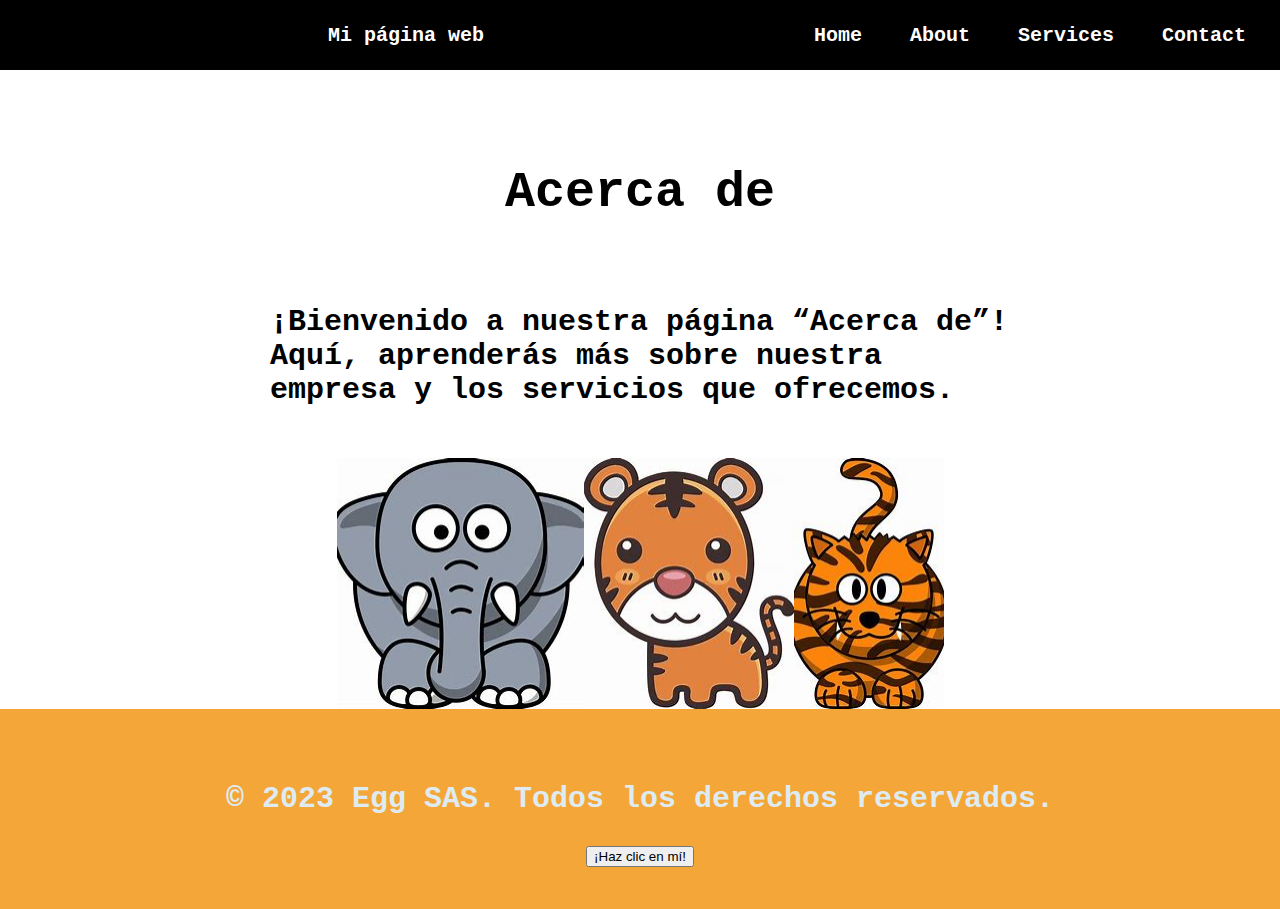
==== about.html @ 16e6a046 "Initial commit" ====
<!DOCTYPE html>
<html lang="en">
    <head>
        <meta charset="UTF-8">
        <meta http-equiv="X-UA-Compatible" content="IE=edge">
        <meta name="viewport" content="width=device-width, initial-scale=1.0">
        <title>web</title>
        <link rel="stylesheet" type="text/css" href="style.css" />
    </head>
    <body>
        <header class="container-nav">
            <nav class="navbar" role="navigation">>
            <a href="index.html" class="brand">Mi página web</a>
            <ul class="nav-links">
              <li><a href="index.html">Home</a></li>
              <li><a href="about.html">About</a></li>
              <li><a href="services.html">Services</a></li>
              <li><a href="contact.html">Contact</a></li>
            </ul>
        </nav>
        <button class="button-menu-toggle">Menu</button>
        </header>
        
        <main>
          <div class="container" >
            <h1>Acerca de</h1>
            <p>¡Bienvenido a nuestra página “Acerca de”! Aquí, aprenderás más sobre nuestra empresa y los servicios que ofrecemos.</p>
          </div>
      
          <div class="img-container">
            <img src="img/OIP.jfif" alt="Descripción de la imagen 1" />
            <img src="img/OIP1.jfif" alt="Descripción de la imagen 2" />
            <img src="img/OIP2.jfif" alt="Descripción de la imagen 3" />
          </div>
        </main>

        <footer>
            <p>© 2023 Egg SAS. Todos los derechos reservados.
            </p>
      
            <button onClick="showAlert()" aria-label="Haz clic en mí">¡Haz clic en mí!</button>
        </footer>
      
    <script src="script.js"></script>
    </body>
</html>
---- style.css ----
body, ul {
  color: black;
  margin: 0;
  font-family: monospace;
  font-weight: bold;
  font-size: 20px;
  padding: 0;
}

h1 {
  font-size: 50px;
  padding: 5%;
  padding-top: 5%;
  text-align: center;
}

p {
  font-family: "Courier New", Courier, monospace;
  padding: 1%;
  font-size: 30px;
  padding: 10px;
  margin: 20px;
}

.container {
  max-width: 800px;
  margin: auto;
  padding: 20px;
  justify-content: center;
}

.img-container {
  width: 100%;
  display: flex;
  flex-wrap: wrap;
  justify-content: center;
}

.video-container {
  display: flex;
  flex-direction:column;
  align-items:center;
  gap:50px;
  padding: 50px;
}

.row {
  display: flex;
  flex-wrap: wrap;
  margin: 10px;
}

.column {
  flex: 1;
  padding: 10px;
}

.container-nav {
  display: flex;
  padding: 10px;
  height: 50px;
  background-color: black;
}

.navbar {
  display: flex;
  justify-content: space-between;
  width: 100%;
}

.brand {
  display: flex;
  align-items: center;
}

li > a {
  padding: 8px 24px;
}

li {
  list-style-type: none;
}

a {
  color: white;
  text-decoration: none;
}

.nav-links {
  display: flex;
  align-items: center;
}

.button-menu-toggle {
  display: none;
}

footer {
  /* position: relative;
  z-index: -1; */
  bottom: 0;
  display: flex;
  flex-direction: column;
  align-items: center;
  background-color: rgb(244, 166, 56);
  justify-content: center;
  min-height: 200px;
  color: rgb(222, 235, 242);
  text-align: center;
  width: 100%;
}    

main {
  min-height: 71vh;
  display: flex;
  flex-wrap: wrap;
  justify-content: center;
}

@media (max-width: 768px) {
    .column {
    flex: 100%;
    }

    .nav-links {
    display: none;
    }

    .button-menu-toggle {
    display: block;
    background-color: white;
    border:none;
    border-radius: 50px;
    padding: 0 24px;
    font-family: monospace;
    font-weight: bold;
    font-size: 20px;
    }

    .nav-links.nav-links-responsive {
    position: absolute;
    display: flex;
    background-color: rgba(20,20,20,0.95);
    width: 100%;
    height: 100%;
    top: 70px;
    left: 0;
    flex-direction: column;
    padding-top: 200px;
    align-items: center;
    gap:70px;
    font-size: 40px;
    }

    .img-container{
      flex-direction: column;
      justify-content: center;
    }

    .video-container{
      padding: 10px;
      gap: 5px;
    }

    iframe, video{
      max-width: 90%;
    }


  }
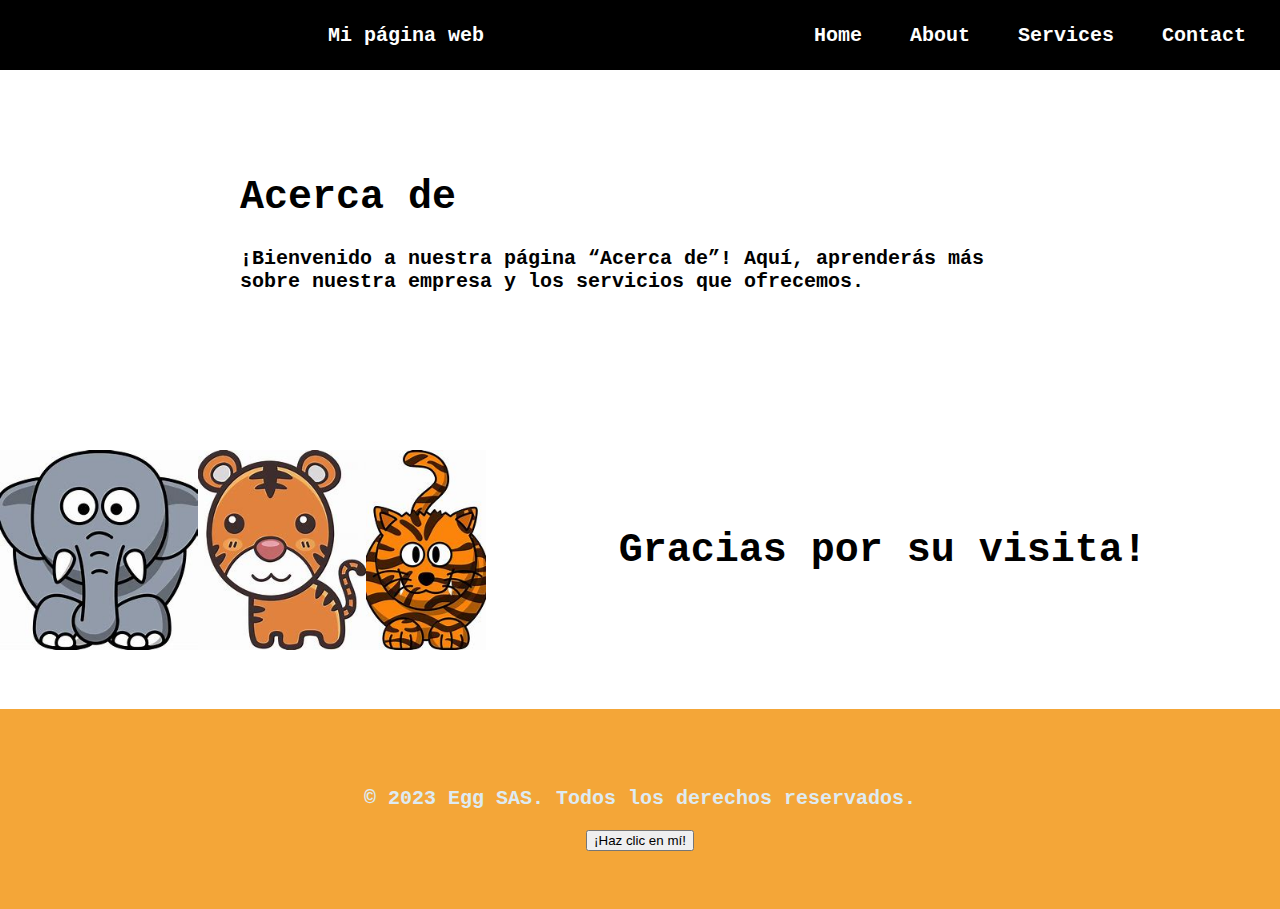
==== commit 82cfed7a: "Cambios aplicados a la página" ====
--- a/about.html
+++ b/about.html
@@ -32,6 +32,12 @@
             <img src="img/OIP1.jfif" alt="Descripción de la imagen 2" />
             <img src="img/OIP2.jfif" alt="Descripción de la imagen 3" />
           </div>
+
+          <div class="container greeting" >
+            <h1>Gracias por su visita!</h1>
+          </div>
+
+
         </main>
 
         <footer>
--- a/style.css
+++ b/style.css
@@ -1,5 +1,4 @@
 body, ul {
-  color: black;
   margin: 0;
   font-family: monospace;
   font-weight: bold;
@@ -7,33 +6,33 @@
   padding: 0;
 }
 
-h1 {
+/*h1 {
   font-size: 50px;
   padding: 5%;
   padding-top: 5%;
   text-align: center;
-}
+} */
 
-p {
+/*p {
   font-family: "Courier New", Courier, monospace;
   padding: 1%;
   font-size: 30px;
   padding: 10px;
   margin: 20px;
-}
+} */
 
 .container {
   max-width: 800px;
   margin: auto;
   padding: 20px;
-  justify-content: center;
 }
 
 .img-container {
-  width: 100%;
+  /*width: 100%; */
   display: flex;
   flex-wrap: wrap;
   justify-content: center;
+  align-items: center;
 }
 
 .video-container {
@@ -96,8 +95,8 @@
 }
 
 footer {
-  /* position: relative;
-  z-index: -1; */
+  position: relative;
+  z-index: -1;
   bottom: 0;
   display: flex;
   flex-direction: column;
@@ -115,6 +114,14 @@
   display: flex;
   flex-wrap: wrap;
   justify-content: center;
+}
+
+img {
+  height: 200px;
+}
+
+.greeting {
+  text-align: center;
 }
 
 @media (max-width: 768px) {
